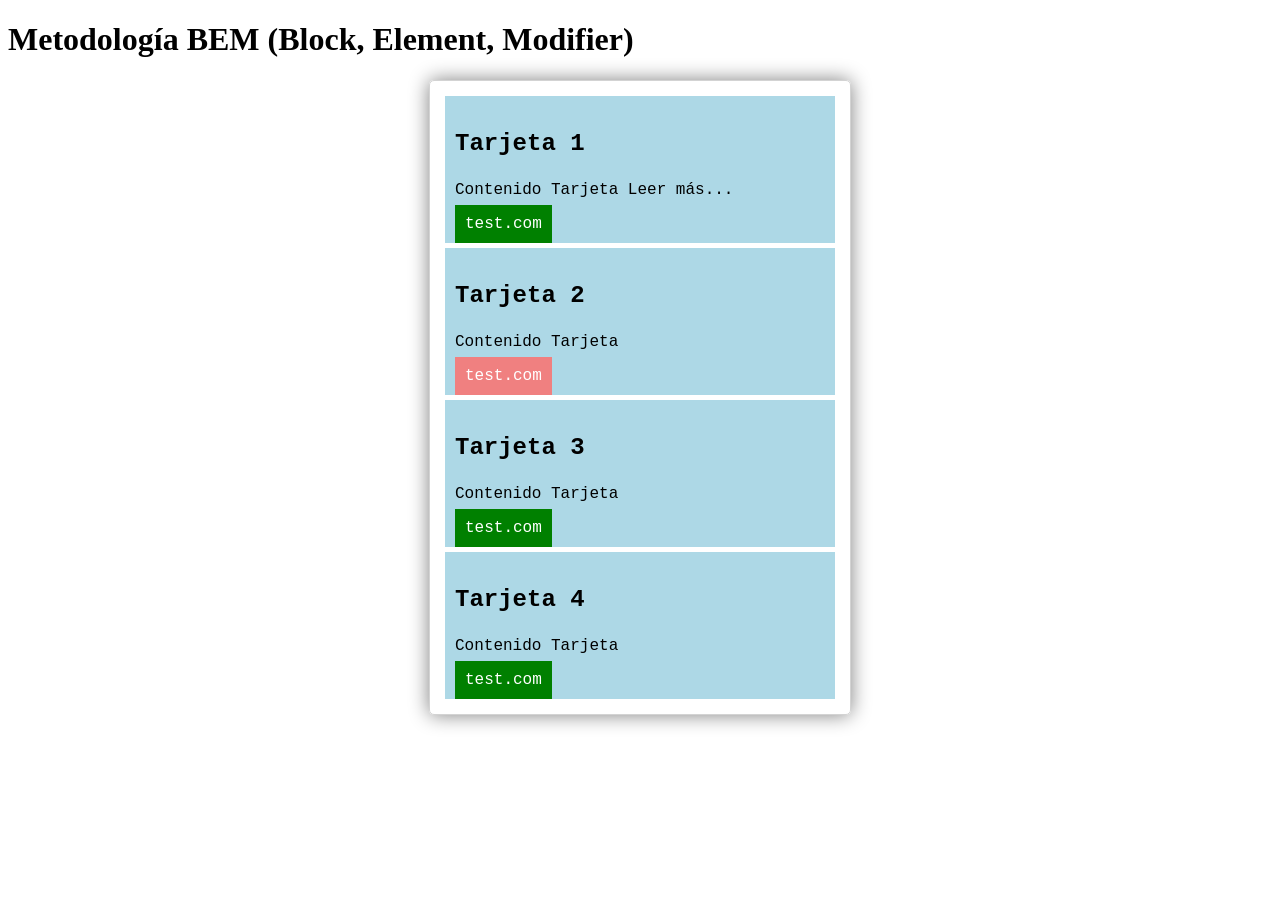
==== css-avanzado/bem/index.html @ 6b3eb668 "Metodología BEM" ====
<!DOCTYPE html>
<html lang="en">
<head>
    <meta charset="UTF-8">
    <meta name="viewport" content="width=device-width, initial-scale=1.0">
    <link rel="stylesheet" href="styles.css">
    <title>BEM</title>
</head>
<body>
    <h1>Metodología BEM (Block, Element, Modifier)</h1>  
    <section class="cards">
        <article class="cards__card">
            <h3 class="card__title">Tarjeta 1</h3>
            <p class="card__content">Contenido Tarjeta
                <span class="card__readmore">Leer más...</span>
            </p>
            <a href="#" class="card__link">test.com</a>
        </article>
        <article class="cards__card">
            <h3 class="card__title">Tarjeta 2</h3>
            <p class="card__content">Contenido Tarjeta</p>
            <a href="#" class="card__link card__link--red">test.com</a>
        </article>
        <article class="cards__card">
            <h3 class="card__title">Tarjeta 3</h3>
            <p class="card__content">Contenido Tarjeta</p>
            <a href="#" class="card__link">test.com</a>
        </article>
        <article class="cards__card">
            <h3 class="card__title">Tarjeta 4</h3>
            <p class="card__content">Contenido Tarjeta</p>
            <a href="#" class="card__link">test.com</a>
        </article>                        
    </section>
    <!--
    Sin BEM
    <section class="cards">
        <div class="card">
            <h3>Tarjeta 1</h3>
            <p>Contenido Tarjeta 1</p>
            <a href="#">test.com</a>
        </div>
        <div class="card">
            <h3>Tarjeta 2</h3>
            <p>Contenido Tarjeta 1</p>
            <a href="#">test.com</a>
        </div>
        <div class="card">
            <h3>Tarjeta 3</h3>
            <p>Contenido Tarjeta 1</p>
            <a href="#">test.com</a>
        </div>
        <div class="card">
            <h3>Tarjeta 4</h3>
            <p>Contenido Tarjeta 1</p>
            <a href="#">test.com</a>
        </div>  
    </section>-->
</body>
</html>
---- css-avanzado/bem/styles.css ----
/*
BEM - Forma de nombrar clases CSS

Se usa clases para todo
Id = Aplicar funcionalidad (javascript)

.bloque
.bloque__elemento
.bloque__elemento--modificador

1. No usar ID
2. No usar etiquetas
3. Que todo sea un key selector (seleccionar justo el elemento al cuál se le darán estilos)
4. 

*/

/* Estilos sin metodología BEM
.cards {
    width: 400px;
    margin: 10px auto;
    box-shadow: 0px 0px 20px gray;
    border: solid 1px lightgray;
    border-radius: 5px;
    padding: 10px;
}

.cards .card {
    background-color: lightblue;
    font-family: 'Courier New', Courier, monospace;
    margin: 5px;
    padding: 10px;
}

.cards .card h3 {
    font-size: 24px;
    font-weight: bold;
}

.cards .card a {
    background-color: green;
    color: white;
    padding: 10px;
    text-decoration: none;
}
*/

/*Metodología BEM*/
.cards {
    width: 400px;
    margin: 10px auto;
    box-shadow: 0px 0px 20px gray;
    border: solid 1px lightgray;
    border-radius: 5px;
    padding: 10px;
}

.cards__card {
    background-color: lightblue;
    font-family: 'Courier New', Courier, monospace;
    margin: 5px;
    padding: 10px;
}

.card__title {
    font-size: 24px;
    font-weight: bold;
}

.card__link {
    background-color: green;
    color: white;
    padding: 10px;
    text-decoration: none;
}

.card__link--red{
    background-color: lightcoral;
}
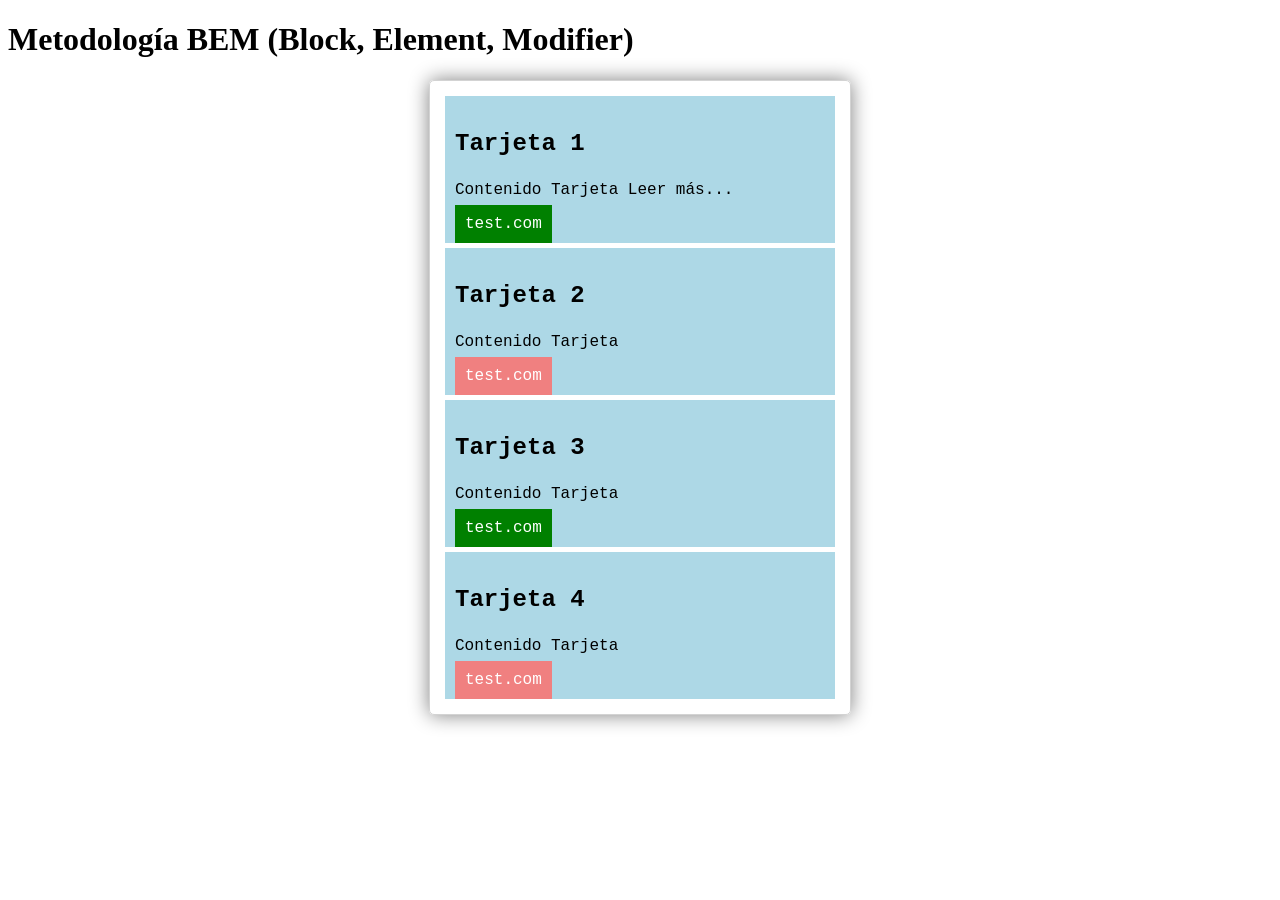
==== commit a0227047: "Metodología BEM" ====
--- a/css-avanzado/bem/index.html
+++ b/css-avanzado/bem/index.html
@@ -29,7 +29,7 @@
         <article class="cards__card">
             <h3 class="card__title">Tarjeta 4</h3>
             <p class="card__content">Contenido Tarjeta</p>
-            <a href="#" class="card__link">test.com</a>
+            <a href="#" class="card__link card__link--red">test.com</a>
         </article>                        
     </section>
     <!--
